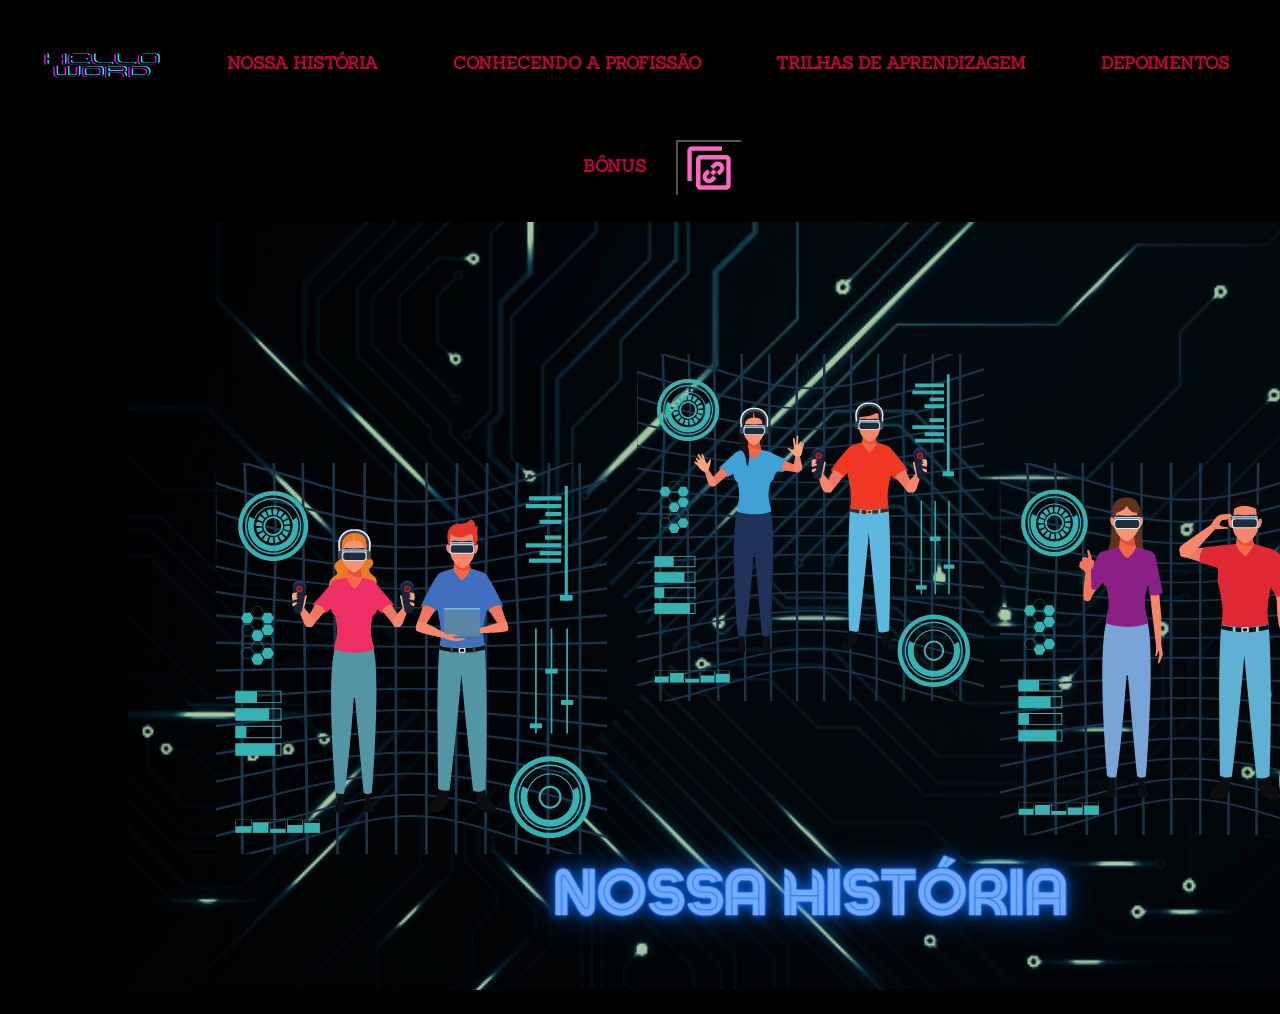
==== html/index.html @ 1339ef18 "Add files via upload" ====
<!DOCTYPE html>
<html lang="pt-br">
<script src="../javascript/script.js"></script>

<head>
    <meta charset="UTF-8">
    <meta http-equiv="X-UA-Compatible" content="IE=edge">
    <meta name="viewport" content="width=device-width, initial-scale=1.0">
    <meta name="description" content="Auxiliar iniciantes em programação">
    <meta name="keywords" content="programação, cursos, desenvolvimento de sistemas, inciantes, devs">
    <meta name="author" content="Barbara, Jair, Marcelo, Paola, Stefanny, Waldirene">
    <meta http-equiv="refresh" content="60">
    <title>Hello World</title>
    <link rel="shortcut icon" href="../imagens/icon.png" type="ícone programação">
    <link rel="preconnect" href="https://fonts.googleapis.com">
    <link rel="preconnect" href="https://fonts.gstatic.com" crossorigin>
    <link href="https://fonts.googleapis.com/css2?family=Sanchez&display=swap" rel="stylesheet">
    <link rel="stylesheet" href="../css/estilo.css">
</head>

<body>
    <div class="navbar">
        <ul>
            <img src="../imagens/logo.png" class="logo" width="150" height="130" ALIGN=CENTER />
            <li><a href=" # ">Nossa história</a></li>
            <li><a href="# ">Conhecendo a profissão</a></li>
            <li><a href="# ">Trilhas de aprendizagem</a></li>
            <li><a href="# ">Depoimentos</a></li>
            <li><a href="# ">Bônus</a></li>
            <button><img src="../imagens/icone.copia.png" id=icone width="50" height="50" ALIGN=CENTER onclick="copyUrlBrowser()" /></button>
        </ul>
    </div>

    <div class="principal">
        <img src="../imagens/nossahistoria.png ">
    </div>

</body>

</html>
---- css/estilo.css ----
* {
    background-color: black;
}

body {
    margin: 0;
    padding: 0;
    font-family: 'Sanchez', sans-serif;
}

.navbar ul {
    list-style: none;
    background: black;
    padding: 0;
    margin: 0;
    text-align: center;
}

.navbar li {
    display: inline-block;
    text-transform: uppercase;
    font-weight: bold;
    font-size: 20px;
    padding-left: 20px;
    background-color: black;
}

.navbar a {
    text-decoration: none;
    color: #BF0436;
    width: 22px 0px;
    background-color: black;
    text-align: center;
    display: block;
    padding: 25px;
    font-size: 17px;
    text-transform: uppercase;
    font-weight: bold;
    text-align: center;
}

.navbar a:hover {
    color: #F8D8DD;
    font-size: 1.00em;
    cursor: pointer;
}

.principal {
    width: 80%;
    margin: 0 auto;
    padding: 20px;
    position: relative;
}

#icone:hover {
    width: 70px;
    height: 74px;
}

#icone:onclick {
    width: 70px;
    height: 74px;
}
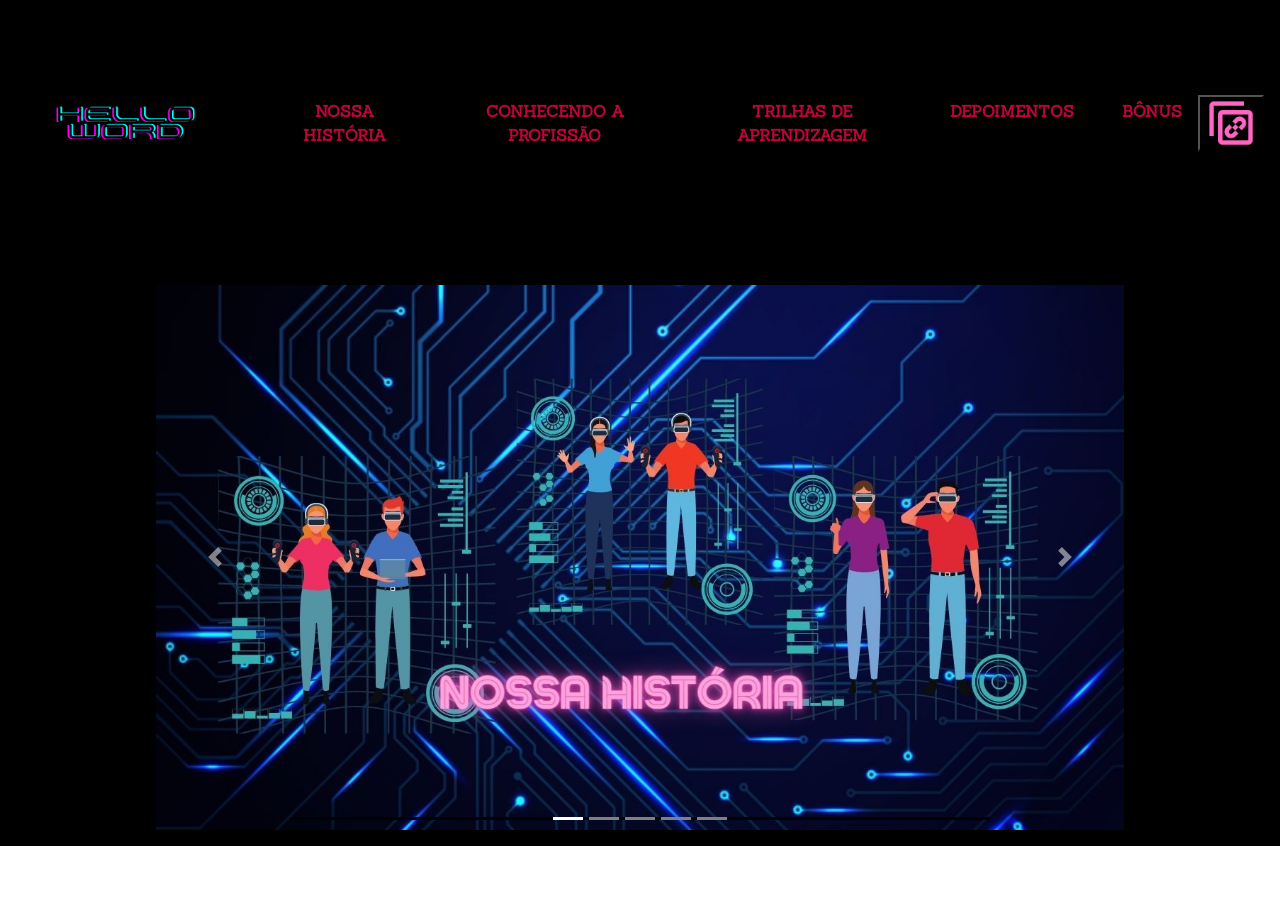
==== commit 733bf427: "CÓDIGO PADRÃO LINKADO" ====
--- a/html/index.html
+++ b/html/index.html
@@ -1,40 +1,122 @@
-<!DOCTYPE html>
-<html lang="pt-br">
-<script src="../javascript/script.js"></script>
-
-<head>
-    <meta charset="UTF-8">
-    <meta http-equiv="X-UA-Compatible" content="IE=edge">
-    <meta name="viewport" content="width=device-width, initial-scale=1.0">
-    <meta name="description" content="Auxiliar iniciantes em programação">
-    <meta name="keywords" content="programação, cursos, desenvolvimento de sistemas, inciantes, devs">
-    <meta name="author" content="Barbara, Jair, Marcelo, Paola, Stefanny, Waldirene">
-    <meta http-equiv="refresh" content="60">
-    <title>Hello World</title>
-    <link rel="shortcut icon" href="../imagens/icon.png" type="ícone programação">
-    <link rel="preconnect" href="https://fonts.googleapis.com">
-    <link rel="preconnect" href="https://fonts.gstatic.com" crossorigin>
-    <link href="https://fonts.googleapis.com/css2?family=Sanchez&display=swap" rel="stylesheet">
-    <link rel="stylesheet" href="../css/estilo.css">
-</head>
-
-<body>
-    <div class="navbar">
-        <ul>
-            <img src="../imagens/logo.png" class="logo" width="150" height="130" ALIGN=CENTER />
-            <li><a href=" # ">Nossa história</a></li>
-            <li><a href="# ">Conhecendo a profissão</a></li>
-            <li><a href="# ">Trilhas de aprendizagem</a></li>
-            <li><a href="# ">Depoimentos</a></li>
-            <li><a href="# ">Bônus</a></li>
-            <button><img src="../imagens/icone.copia.png" id=icone width="50" height="50" ALIGN=CENTER onclick="copyUrlBrowser()" /></button>
-        </ul>
-    </div>
-
-    <div class="principal">
-        <img src="../imagens/nossahistoria.png ">
-    </div>
-
-</body>
-
+<head>
+    <meta charset="UTF-8">
+    <meta http-equiv="X-UA-Compatible" content="IE=edge">
+    <!-- metatag responsiva -->
+    <meta name="viewport" content="width=device-width, initial-scale=1">
+    <meta name="description" content="Auxiliar iniciantes em programação">
+    <meta name="keywords" content="programação, cursos, desenvolvimento de sistemas, inciantes, devs">
+    <meta name="author" content="Barbara, Jair, Marcelo, Paola, Stefanny, Waldirene">
+    <meta http-equiv="refresh" content="60">
+
+    <!-- link cdn bootstrap -->
+
+    <link rel="stylesheet" href="https://cdn.jsdelivr.net/npm/bootstrap@4.0.0/dist/css/bootstrap.min.css" integrity="sha384-Gn5384xqQ1aoWXA+058RXPxPg6fy4IWvTNh0E263XmFcJlSAwiGgFAW/dAiS6JXm" crossorigin="anonymous">
+    <!-- grid do bootstrap-->
+
+
+    <title>Hello World</title>
+    <link rel="shortcut icon" href="../imagens/coding.png" type="ícone programação">
+    <link rel="preconnect" href="https://fonts.googleapis.com">
+    <link rel="preconnect" href="https://fonts.gstatic.com" crossorigin>
+    <link href="https://fonts.googleapis.com/css2?family=Sanchez&display=swap" rel="stylesheet">
+    <link rel="stylesheet" href="../css/estilo.css">
+    <link href="carousel.css" rel="stylesheet">
+</head>
+
+<body>
+
+
+    <nav class="navbar navbar-expand-lg navbar-dark d-flex justify-content-between ">
+
+        <div class="navbar-brand">
+            <a href="index.html">
+                <img src=" ../imagens/logo.png " class="img-fluid" width="200px" height="200px" />
+            </a>
+
+        </div>
+
+        <button class="navbar-toggler " type="button " data-toggle="collapse " data-target="#navbarToggle " aria-controls="navbarToggleContent " aria-expanded="false " aria-label="Navegação ">
+                        <span class="navbar-toggler-icon "></span>
+                      </button>
+        <div class="collapse navbar-collapse " id="navbarToggle ">
+            <ul class="navbar-nav mx-auto ">
+                <li><a href="ns.html">Nossa história</a></li>
+                <li><a href="cap.html">Conhecendo a profissão</a></li>
+                <li><a href="trilhas.html">Trilhas de aprendizagem</a></li>
+                <li><a href="dep.html">Depoimentos</a></li>
+                <li><a href="bonus.html">Bônus</a></li>
+            </ul>
+            <button><img src="../imagens/icone.copia.png " id=icone width="50 " height="50 " ALIGN=CENTER onclick="copyUrlBrowser() " /></button>
+        </div>
+
+    </nav>
+
+
+    <div class="container-fluid "><br>
+        <div class="row ">
+
+            <div class="col-md ">
+
+
+                <div id="carouselHOMEPAGE " class="carousel slide " data-ride="carousel ">
+                    <ol class="carousel-indicators ">
+                        <li data-target="#carouselHOMEPAGE " data-slide-to="0 " class="active "></li>
+                        <li data-target="#carouselHOMEPAGE " data-slide-to="1 "></li>
+                        <li data-target="#carouselHOMEPAGE " data-slide-to="2 "></li>
+                        <li data-target="#carouselHOMEPAGE " data-slide-to="3 "></li>
+                        <li data-target="#carouselHOMEPAGE " data-slide-to="4 "></li>
+
+
+                    </ol>
+                    <div class="carousel-inner ">
+                        <div class="carousel-item active ">
+                            <a href="ns.html">
+                                <img src="../imagens/templatens.jpg " class="d-block w-100 " alt="... ">
+                            </a>
+                        </div>
+                        <div class="carousel-item ">
+                            <a href="cap.html">
+                                <img src="../imagens/templatecap.jpg " class="d-block w-100 " alt="... ">
+                            </a>
+                        </div>
+
+                        <div class="carousel-item ">
+                            <a href="trilhas.html">
+                                <img src="../imagens/templatetrilhas.jpg " class="d-block w-100 " alt="... ">
+                            </a>
+                        </div>
+                        <div class="carousel-item ">
+                            <a href="dep.html">
+                                <img src="../imagens/templatedep.jpg " class="d-block w-100 " alt="... ">
+                            </a>
+                        </div>
+
+                        <div class="carousel-item ">
+                            <a href="bonus.html">
+                                <img src="../imagens/templatebonus.jpg " class="d-block w-100 " alt="... ">
+                            </a>
+                        </div>
+
+                    </div>
+                    <a href="#carouselHOMEPAGE " class="carousel-control-prev " data-slide="prev ">
+                        <span class="carousel-control-prev-icon " aria-hidden="true "></span>
+                        <span class="sr-only ">Anterior</span>
+                    </a>
+                    <a href="#carouselHOMEPAGE " class="carousel-control-next " data-slide="next ">
+                        <span class="carousel-control-next-icon " aria-hidden="true "></span>
+                        <span class="sr-only ">Próximo</span>
+                    </a>
+                </div>
+
+            </div>
+        </div>
+    </div>
+
+    <!-- link cdn bootstrap -->
+    <script src="https://code.jquery.com/jquery-3.2.1.slim.min.js " integrity="sha384-KJ3o2DKtIkvYIK3UENzmM7KCkRr/rE9/Qpg6aAZGJwFDMVNA/GpGFF93hXpG5KkN " crossorigin="anonymous "></script>
+    <script src="https://cdn.jsdelivr.net/npm/popper.js@1.12.9/dist/umd/popper.min.js " integrity="sha384-ApNbgh9B+Y1QKtv3Rn7W3mgPxhU9K/ScQsAP7hUibX39j7fakFPskvXusvfa0b4Q " crossorigin="anonymous "></script>
+    <script src="https://cdn.jsdelivr.net/npm/bootstrap@4.0.0/dist/js/bootstrap.min.js " integrity="sha384-JZR6Spejh4U02d8jOt6vLEHfe/JQGiRRSQQxSfFWpi1MquVdAyjUar5+76PVCmYl " crossorigin="anonymous "></script>
+
+</body>
+
 </html>
--- a/css/estilo.css
+++ b/css/estilo.css
@@ -1,63 +1,69 @@
-* {
-    background-color: black;
-}
-
-body {
-    margin: 0;
-    padding: 0;
-    font-family: 'Sanchez', sans-serif;
-}
-
-.navbar ul {
-    list-style: none;
-    background: black;
-    padding: 0;
-    margin: 0;
-    text-align: center;
-}
-
-.navbar li {
-    display: inline-block;
-    text-transform: uppercase;
-    font-weight: bold;
-    font-size: 20px;
-    padding-left: 20px;
-    background-color: black;
-}
-
-.navbar a {
-    text-decoration: none;
-    color: #BF0436;
-    width: 22px 0px;
-    background-color: black;
-    text-align: center;
-    display: block;
-    padding: 25px;
-    font-size: 17px;
-    text-transform: uppercase;
-    font-weight: bold;
-    text-align: center;
-}
-
-.navbar a:hover {
-    color: #F8D8DD;
-    font-size: 1.00em;
-    cursor: pointer;
-}
-
-.principal {
-    width: 80%;
-    margin: 0 auto;
-    padding: 20px;
-    position: relative;
-}
-
-#icone:hover {
-    width: 70px;
-    height: 74px;
-}
-
-#icone:onclick {
-    width: 70px;
-    height: 74px;
+* {
+    background-color: #000;
+}
+
+
+/* dimensionamento de caixa */
+
+*,
+*::before,
+*::after .selector-for-some-widget {
+    box-sizing: border-box;
+}
+
+body {
+    font-family: 'Sanchez', sans-serif;
+}
+
+.navbar li {
+    display: inline-block;
+    text-transform: uppercase;
+    font-weight: bold;
+    font-size: 1em;
+    padding-left: 1em;
+    background-color: #000;
+}
+
+.navbar a {
+    color: #BF0436;
+    width: 1em 1em;
+    background-color: #000;
+    text-align: center;
+    display: block;
+    padding: 1em;
+    font-size: 1em;
+    text-transform: uppercase;
+    font-weight: bold;
+    text-align: center;
+}
+
+.navbar a:hover {
+    color: #F8D8DD;
+    font-size: 1.00em;
+    cursor: pointer;
+    text-decoration: none;
+}
+
+#icone:hover {
+    width: 4em;
+    height: 4em;
+    cursor: pointer;
+}
+
+#icone:onclick {
+    width: 1em;
+    height: 1em;
+}
+
+.carousel {
+    max-width: 80%;
+    height: auto;
+    margin: 0 auto;
+    padding: 1em;
+    position: relative;
+    transition: transform 2s ease, opacity .5s ease-out
+}
+
+.navbar-default .navbar-toggle .icon-bar {
+    background-color: white !important;
 }
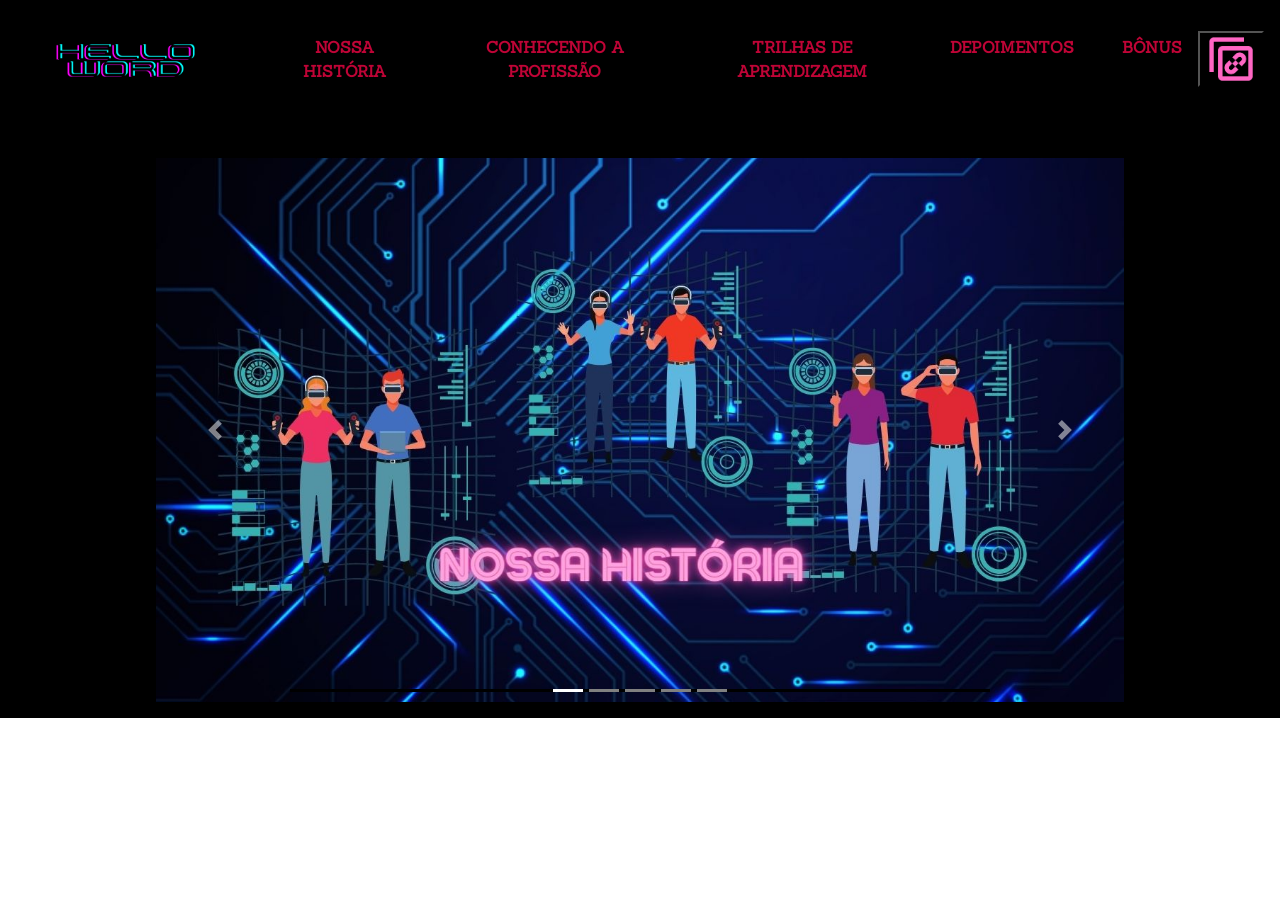
==== commit 6f07486a: "alteracao js e menu" ====
--- a/html/index.html
+++ b/html/index.html
@@ -35,10 +35,10 @@
 
         </div>
 
-        <button class="navbar-toggler " type="button " data-toggle="collapse " data-target="#navbarToggle " aria-controls="navbarToggleContent " aria-expanded="false " aria-label="Navegação ">
+        <button class="navbar-toggler" type="button" data-toggle="collapse" data-target="#navbarToggle" aria-controls="navbarToggleContent" aria-expanded="false" aria-label="Navegação">
                         <span class="navbar-toggler-icon "></span>
                       </button>
-        <div class="collapse navbar-collapse " id="navbarToggle ">
+        <div class="collapse navbar-collapse " id="navbarToggle">
             <ul class="navbar-nav mx-auto ">
                 <li><a href="ns.html">Nossa história</a></li>
                 <li><a href="cap.html">Conhecendo a profissão</a></li>
@@ -53,63 +53,58 @@
 
 
     <div class="container-fluid "><br>
-        <div class="row ">
-
-            <div class="col-md ">
 
 
-                <div id="carouselHOMEPAGE " class="carousel slide " data-ride="carousel ">
-                    <ol class="carousel-indicators ">
-                        <li data-target="#carouselHOMEPAGE " data-slide-to="0 " class="active "></li>
-                        <li data-target="#carouselHOMEPAGE " data-slide-to="1 "></li>
-                        <li data-target="#carouselHOMEPAGE " data-slide-to="2 "></li>
-                        <li data-target="#carouselHOMEPAGE " data-slide-to="3 "></li>
-                        <li data-target="#carouselHOMEPAGE " data-slide-to="4 "></li>
+        <div id="carouselHOMEPAGE" class="carousel slide " data-ride="carousel ">
+            <ol class="carousel-indicators ">
+                <li data-target="#carouselHOMEPAGE" data-slide-to="0 " class="active "></li>
+                <li data-target="#carouselHOMEPAGE" data-slide-to="1 "></li>
+                <li data-target="#carouselHOMEPAGE" data-slide-to="2 "></li>
+                <li data-target="#carouselHOMEPAGE" data-slide-to="3 "></li>
+                <li data-target="#carouselHOMEPAGE" data-slide-to="4 "></li>
 
 
-                    </ol>
-                    <div class="carousel-inner ">
-                        <div class="carousel-item active ">
-                            <a href="ns.html">
-                                <img src="../imagens/templatens.jpg " class="d-block w-100 " alt="... ">
-                            </a>
-                        </div>
-                        <div class="carousel-item ">
-                            <a href="cap.html">
-                                <img src="../imagens/templatecap.jpg " class="d-block w-100 " alt="... ">
-                            </a>
-                        </div>
+            </ol>
+            <div class="carousel-inner ">
+                <div class="carousel-item active ">
+                    <a href="ns.html">
+                        <img src="../imagens/templatens.jpg " class="d-block w-100 " alt="... ">
+                    </a>
+                </div>
+                <div class="carousel-item ">
+                    <a href="cap.html">
+                        <img src="../imagens/templatecap.jpg " class="d-block w-100 " alt="... ">
+                    </a>
+                </div>
 
-                        <div class="carousel-item ">
-                            <a href="trilhas.html">
-                                <img src="../imagens/templatetrilhas.jpg " class="d-block w-100 " alt="... ">
-                            </a>
-                        </div>
-                        <div class="carousel-item ">
-                            <a href="dep.html">
-                                <img src="../imagens/templatedep.jpg " class="d-block w-100 " alt="... ">
-                            </a>
-                        </div>
+                <div class="carousel-item ">
+                    <a href="trilhas.html">
+                        <img src="../imagens/templatetrilhas.jpg " class="d-block w-100 " alt="... ">
+                    </a>
+                </div>
+                <div class="carousel-item ">
+                    <a href="dep.html">
+                        <img src="../imagens/templatedep.jpg " class="d-block w-100 " alt="... ">
+                    </a>
+                </div>
 
-                        <div class="carousel-item ">
-                            <a href="bonus.html">
-                                <img src="../imagens/templatebonus.jpg " class="d-block w-100 " alt="... ">
-                            </a>
-                        </div>
-
-                    </div>
-                    <a href="#carouselHOMEPAGE " class="carousel-control-prev " data-slide="prev ">
-                        <span class="carousel-control-prev-icon " aria-hidden="true "></span>
-                        <span class="sr-only ">Anterior</span>
-                    </a>
-                    <a href="#carouselHOMEPAGE " class="carousel-control-next " data-slide="next ">
-                        <span class="carousel-control-next-icon " aria-hidden="true "></span>
-                        <span class="sr-only ">Próximo</span>
+                <div class="carousel-item ">
+                    <a href="bonus.html">
+                        <img src="../imagens/templatebonus.jpg " class="d-block w-100 " alt="... ">
                     </a>
                 </div>
 
             </div>
+            <a href="#carouselHOMEPAGE" class="carousel-control-prev " data-slide="prev">
+                <span class="carousel-control-prev-icon " aria-hidden="true "></span>
+                <span class="sr-only ">Anterior</span>
+            </a>
+            <a href="#carouselHOMEPAGE" class="carousel-control-next " data-slide="next">
+                <span class="carousel-control-next-icon " aria-hidden="true "></span>
+                <span class="sr-only ">Próximo</span>
+            </a>
         </div>
+
     </div>
 
     <!-- link cdn bootstrap -->
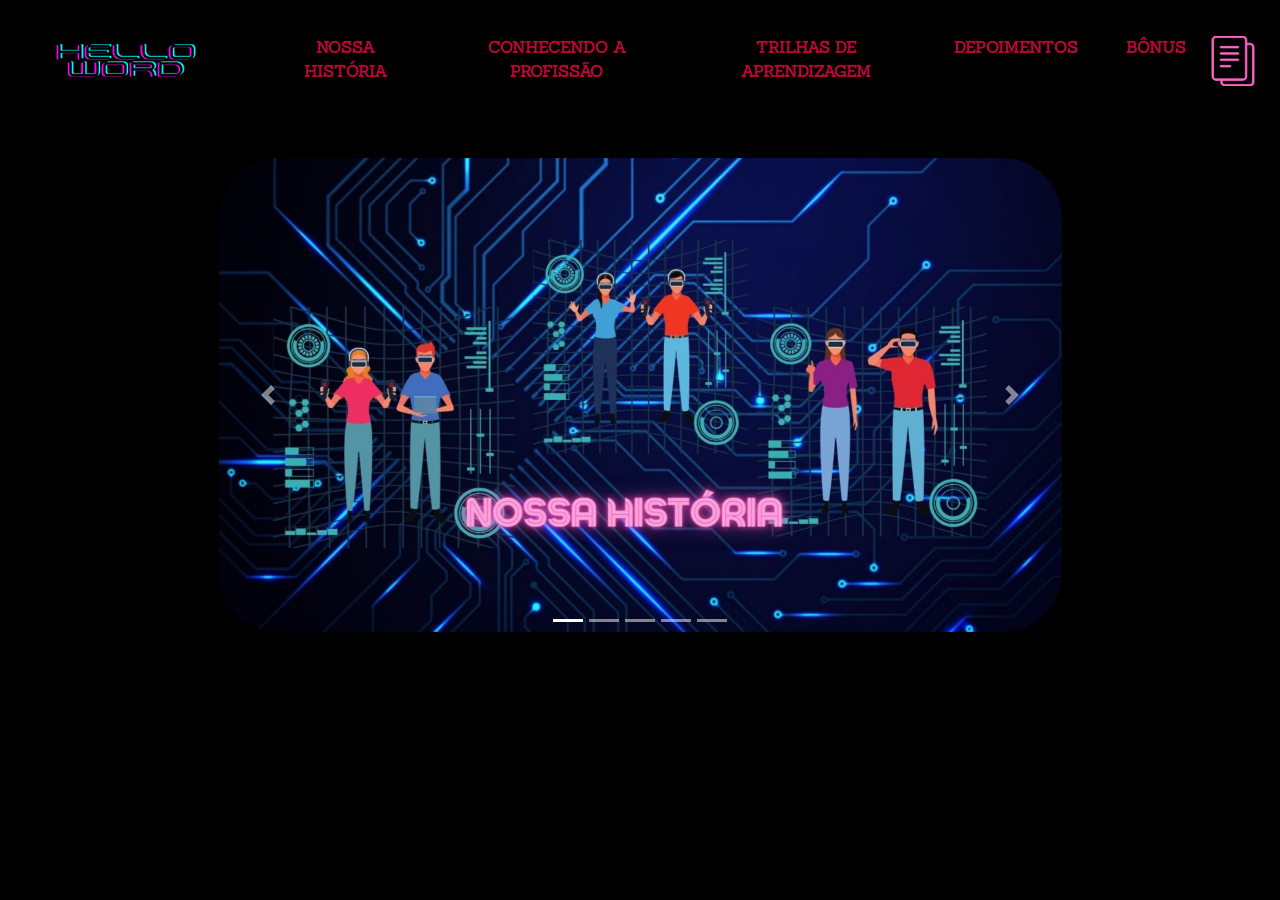
==== commit 5ffaa1bd: "projeto final" ====
--- a/html/index.html
+++ b/html/index.html
@@ -9,18 +9,18 @@
     <meta http-equiv="refresh" content="60">
 
     <!-- link cdn bootstrap -->
-
     <link rel="stylesheet" href="https://cdn.jsdelivr.net/npm/bootstrap@4.0.0/dist/css/bootstrap.min.css" integrity="sha384-Gn5384xqQ1aoWXA+058RXPxPg6fy4IWvTNh0E263XmFcJlSAwiGgFAW/dAiS6JXm" crossorigin="anonymous">
     <!-- grid do bootstrap-->
 
 
     <title>Hello World</title>
     <link rel="shortcut icon" href="../imagens/coding.png" type="ícone programação">
+    <!-- FONT -->
     <link rel="preconnect" href="https://fonts.googleapis.com">
     <link rel="preconnect" href="https://fonts.gstatic.com" crossorigin>
     <link href="https://fonts.googleapis.com/css2?family=Sanchez&display=swap" rel="stylesheet">
-    <link rel="stylesheet" href="../css/estilo.css">
-    <link href="carousel.css" rel="stylesheet">
+    <!-- CSS -->
+    <link rel="stylesheet" href="../css/global.css">
 </head>
 
 <body>
@@ -30,7 +30,7 @@
 
         <div class="navbar-brand">
             <a href="index.html">
-                <img src=" ../imagens/logo.png " class="img-fluid" width="200px" height="200px" />
+                <img src=" ../imagens/logo.png" class="img-fluid" width="200px" height="200px" />
             </a>
 
         </div>
@@ -46,7 +46,8 @@
                 <li><a href="dep.html">Depoimentos</a></li>
                 <li><a href="bonus.html">Bônus</a></li>
             </ul>
-            <button><img src="../imagens/icone.copia.png " id=icone width="50 " height="50 " ALIGN=CENTER onclick="copyUrlBrowser() " /></button>
+            <button class="mt-3" style="background: black; border: none; margin: auto; display: block;"><img src="../imagens/copy-svgrepo-com.svg" id=icone width="50 " height="50 " ALIGN=CENTER onclick="copyUrlBrowser()" /></button>
+
         </div>
 
     </nav>
@@ -65,41 +66,41 @@
 
 
             </ol>
-            <div class="carousel-inner ">
-                <div class="carousel-item active ">
+            <div style="border-radius: 60px;" class="carousel-inner">
+                <div class="carousel-item active">
                     <a href="ns.html">
-                        <img src="../imagens/templatens.jpg " class="d-block w-100 " alt="... ">
+                        <img src="../imagens/templatens.jpg" class="d-block w-100 " alt="... ">
                     </a>
                 </div>
                 <div class="carousel-item ">
                     <a href="cap.html">
-                        <img src="../imagens/templatecap.jpg " class="d-block w-100 " alt="... ">
+                        <img src="../imagens/templatecap.jpg" class="d-block w-100 " alt="... ">
                     </a>
                 </div>
 
                 <div class="carousel-item ">
                     <a href="trilhas.html">
-                        <img src="../imagens/templatetrilhas.jpg " class="d-block w-100 " alt="... ">
+                        <img src="../imagens/templatetrilhas.jpg" class="d-block w-100 " alt="... ">
                     </a>
                 </div>
                 <div class="carousel-item ">
                     <a href="dep.html">
-                        <img src="../imagens/templatedep.jpg " class="d-block w-100 " alt="... ">
+                        <img src="../imagens/templatedep.jpg" class="d-block w-100 " alt="... ">
                     </a>
                 </div>
 
                 <div class="carousel-item ">
                     <a href="bonus.html">
-                        <img src="../imagens/templatebonus.jpg " class="d-block w-100 " alt="... ">
+                        <img src="../imagens/templatebonus.jpg" class="d-block w-100 " alt="... ">
                     </a>
                 </div>
 
             </div>
-            <a href="#carouselHOMEPAGE" class="carousel-control-prev " data-slide="prev">
+            <a href="#carouselHOMEPAGE" class="carousel-control-prev" data-slide="prev">
                 <span class="carousel-control-prev-icon " aria-hidden="true "></span>
                 <span class="sr-only ">Anterior</span>
             </a>
-            <a href="#carouselHOMEPAGE" class="carousel-control-next " data-slide="next">
+            <a href="#carouselHOMEPAGE" class="carousel-control-next" data-slide="next">
                 <span class="carousel-control-next-icon " aria-hidden="true "></span>
                 <span class="sr-only ">Próximo</span>
             </a>
--- a/css/global.css
+++ b/css/global.css
@@ -0,0 +1,71 @@
+* {
+  box-sizing: border-box;
+}
+body {
+  background: #000;
+  font-family: 'Sanchez', serif;
+}
+.navbar li {
+  display: inline-block;
+  text-transform: uppercase;
+  font-weight: bold;
+  font-size: 1em;
+  padding-left: 1em;
+  background-color: #000;
+}
+
+.navbar a {
+  color: #bf0436;
+  width: 1em 1em;
+  background-color: #000;
+  text-align: center;
+  display: block;
+  padding: 1em;
+  font-size: 1em;
+  text-transform: uppercase;
+  font-weight: bold;
+  text-align: center;
+}
+
+.navbar a:hover {
+  color: #f8d8dd;
+  font-size: 1.1em;
+  cursor: pointer;
+}
+
+#icone:hover {
+  width: 4em;
+  height: 4em;
+  cursor: pointer;
+}
+
+#icone:onclick {
+  width: 1em;
+  height: 1em;
+}
+
+.navbar-default .navbar-toggle .icon-bar {
+  background-color: white !important;
+}
+
+.carousel {
+  max-width: 70%;
+  height: auto;
+  margin: 0 auto;
+  padding: 1em;
+  position: relative;
+  transition: transform 2s ease, opacity 0.2s ease-out;
+}
+
+.navbar-default .navbar-toggle .icon-bar {
+  background-color: white !important;
+}
+
+/* RESPONSIVIDADE */
+
+@media (max-width: 991px) {
+  #icone {
+    width: 35px;
+    height: 35px;
+  }
+}
